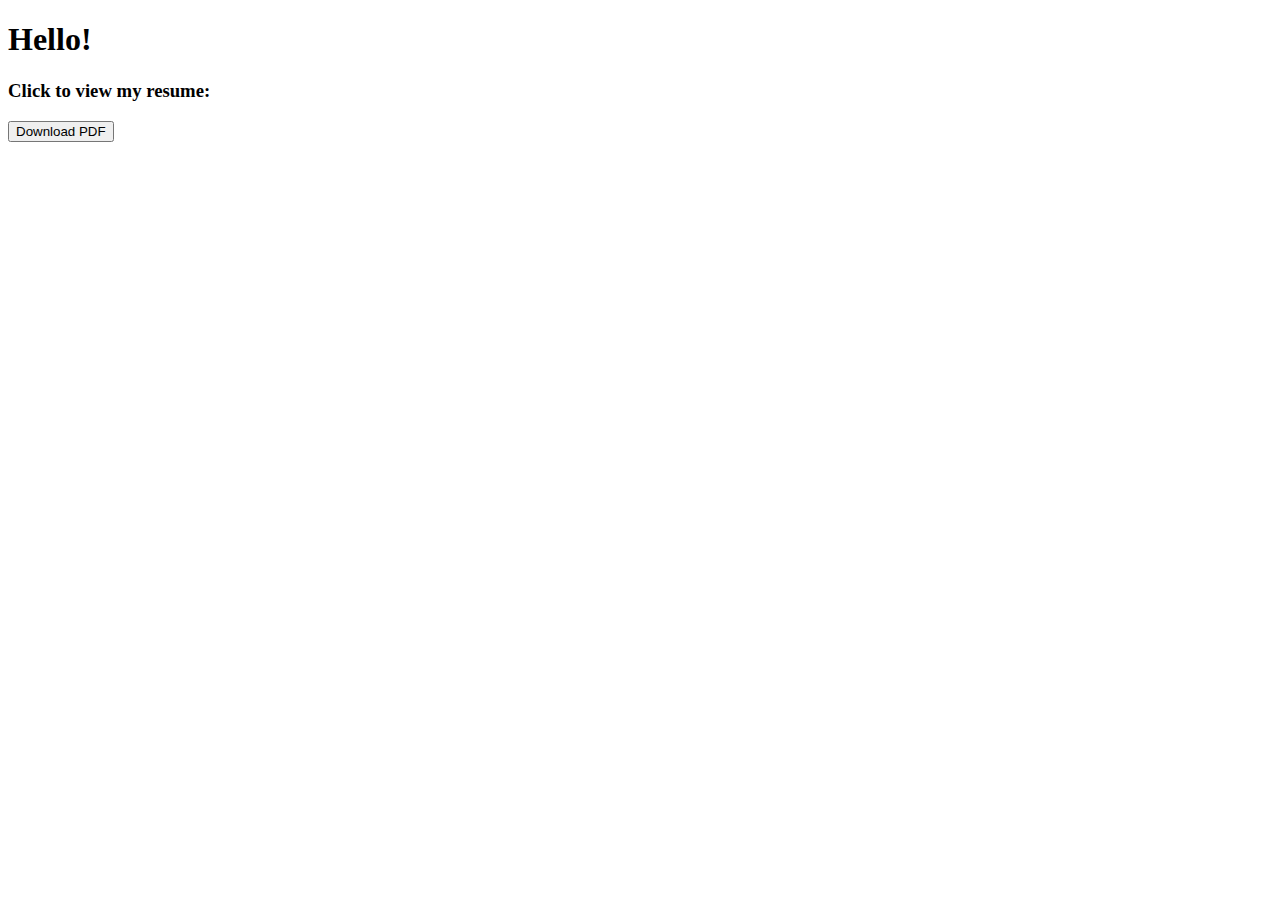
==== index.html @ 4b687dee "Add files via upload" ====
<!DOCTYPE html>
<html lang="en">
<head>
    <meta charset="UTF-8">
    <meta http-equiv="X-UA-Compatible" content="IE=edge">
    <meta name="viewport" content="width=device-width, initial-scale=1.0">
    <title>Sai Vedant</title>
</head>
<body>
        <h1>Hello!</h1>
        <h3>Click to view my resume:</h3>
        <button onclick="location.href='Documents/RESUME.pdf';">Download PDF</button>
</body>
</html>
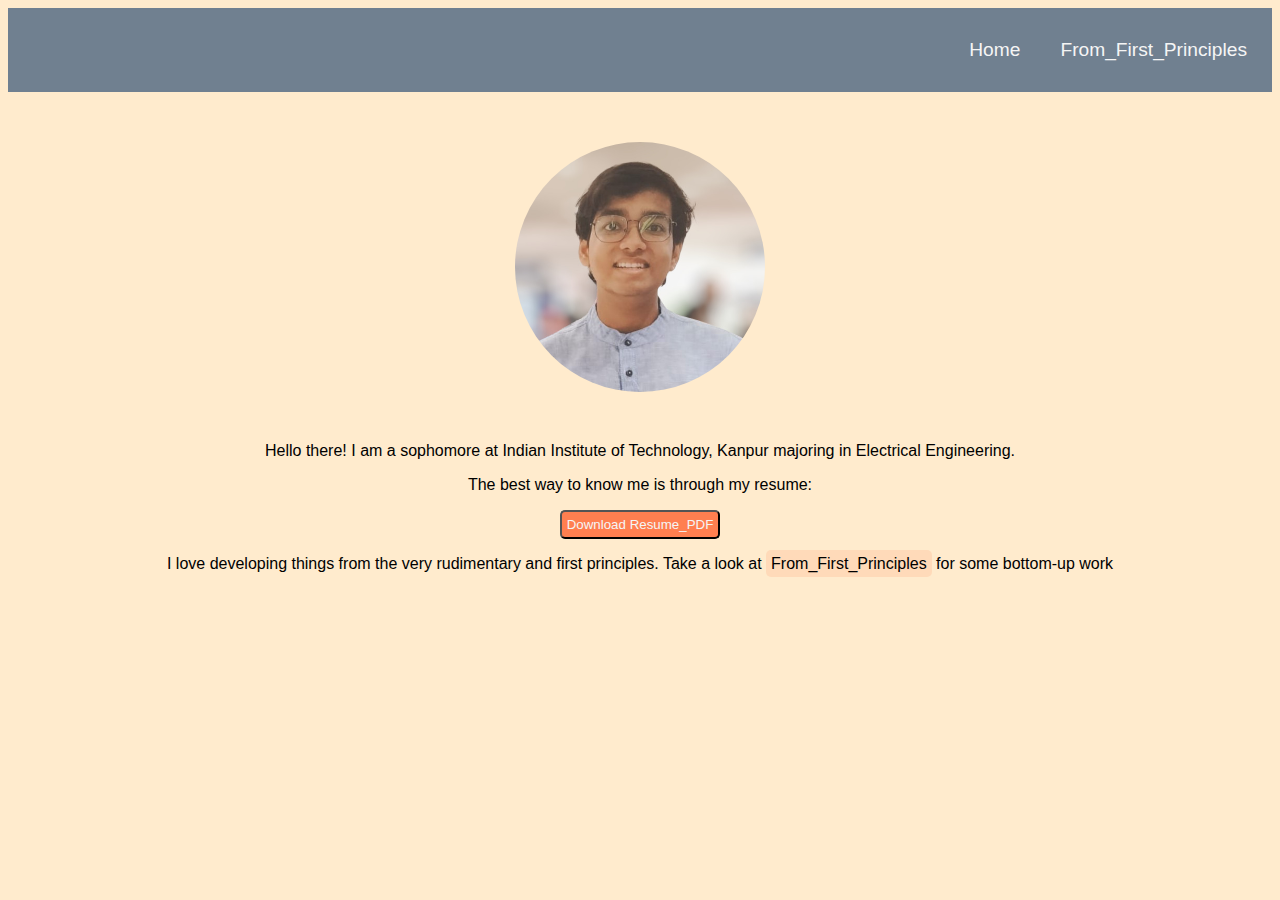
==== commit a3f8fad3: "Add files via upload" ====
--- a/index.html
+++ b/index.html
@@ -5,10 +5,21 @@
     <meta http-equiv="X-UA-Compatible" content="IE=edge">
     <meta name="viewport" content="width=device-width, initial-scale=1.0">
     <title>Sai Vedant</title>
+    <link rel="stylesheet" href="/style.css" />
 </head>
 <body>
-        <h1>Hello!</h1>
-        <h3>Click to view my resume:</h3>
-        <button onclick="location.href='Documents/RESUME.pdf';">Download PDF</button>
+    <nav class="navbar">
+        <ul class="menu">
+                <li class="bar"><a href="/first.html">From_First_Principles</a></li>
+                <li class="bar"><a href="/index.html">Home</a></li>
+        </ul>   
+    </nav>
+    <img src="/Documents/PHOTU-PhotoRoom.jpg" height="250px" width="250px" alt="Sai">
+    <div class="bosy">
+    <p>Hello there! I am a sophomore at Indian Institute of Technology, Kanpur majoring in Electrical Engineering.</p>
+    <p>The best way to know me is through my resume:</p>
+    <p><button onclick="location.href='Documents/RESUME.pdf';">Download Resume_PDF</button></p>
+    <p>I love developing things from the very rudimentary and first principles. Take a look at <a href="/first.html">From_First_Principles</a> for some bottom-up work</p>
+</div>
 </body>
 </html>--- a/style.css
+++ b/style.css
@@ -0,0 +1,59 @@
+*{
+    box-sizing: border-box;
+}
+body{
+    font-family: 'Segoe UI', Tahoma, Geneva, Verdana, sans-serif;
+    background-color: blanchedalmond;
+}
+.navbar{
+    padding:5px;
+    background-color:slategray;
+}
+.navbar .menu{
+    overflow: auto;
+}
+.navbar .menu .bar{
+    float: right;
+    list-style: none;
+    margin: 10px 10px;
+}
+.navbar .menu .bar a{
+    padding: 10px 10px;
+    text-decoration: none;
+    color: whitesmoke;
+    font-size:larger;
+}
+.navbar .menu .bar a:hover{
+    background-color: black;
+    transition: 0.5s ease;
+    border-radius: 7px;
+}
+img{
+    border-radius: 50%;
+    display: block;
+    margin-left: auto;
+    margin-right: auto;
+    margin-top: 50px;
+    margin-bottom: 50px;
+}
+.bosy{
+    text-align: center;
+}
+.bosy a{
+    text-decoration: none;
+    color:black;
+    background-color: peachpuff;
+    padding:5px;
+    border-radius: 5px;
+}
+.bosy button{
+    color:whitesmoke;
+    background-color:coral;
+    padding:5px;
+    border-radius: 5px;
+    cursor: pointer;
+}
+.bosy a:hover{
+    background-color: white;
+    transition: 0.5s ease;
+}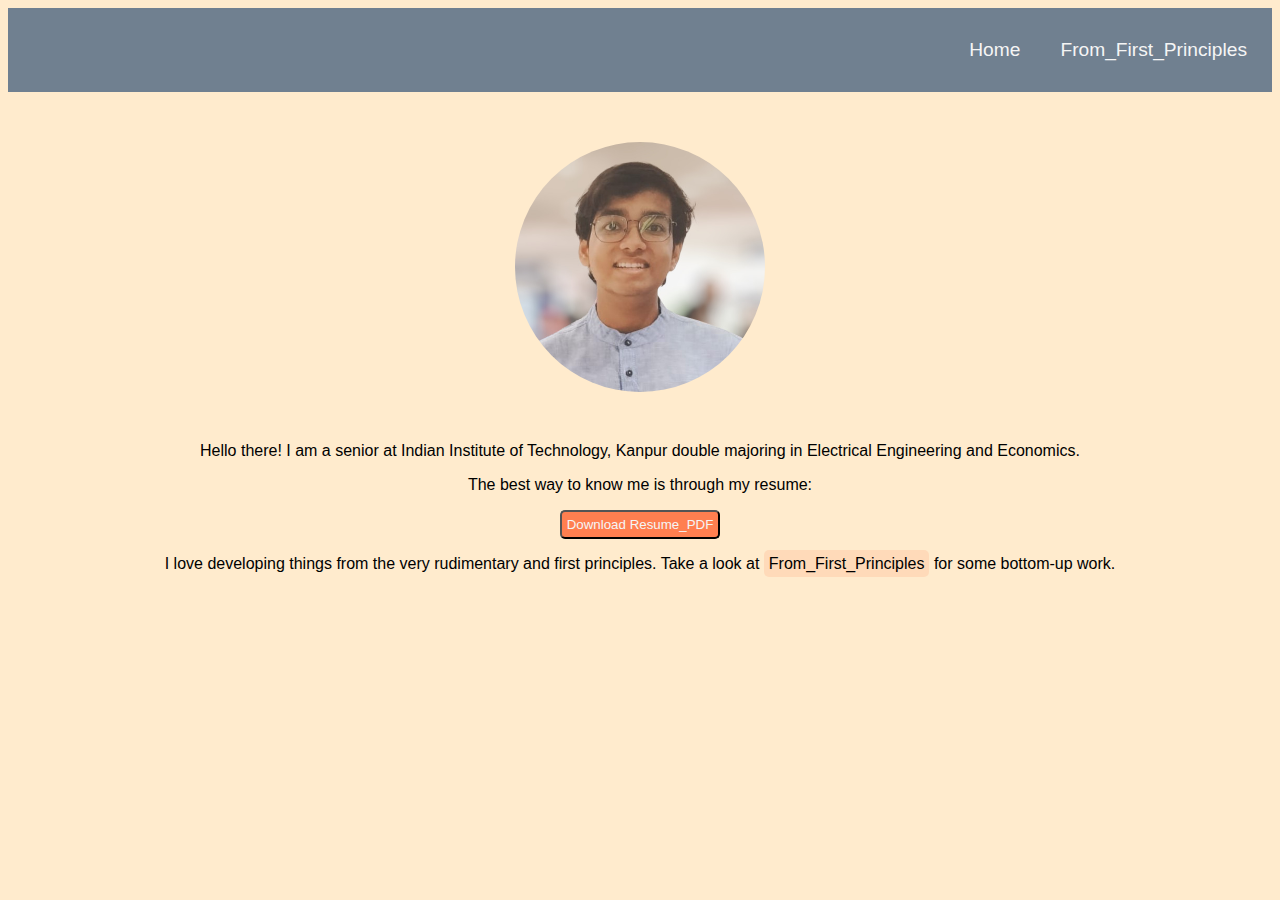
==== commit efa01b65: "Update index.html" ====
--- a/index.html
+++ b/index.html
@@ -16,10 +16,10 @@
     </nav>
     <img src="/Documents/PHOTU-PhotoRoom.jpg" height="250px" width="250px" alt="Sai">
     <div class="bosy">
-    <p>Hello there! I am a sophomore at Indian Institute of Technology, Kanpur majoring in Electrical Engineering.</p>
+    <p>Hello there! I am a senior at Indian Institute of Technology, Kanpur double majoring in Electrical Engineering and Economics.</p>
     <p>The best way to know me is through my resume:</p>
     <p><button onclick="location.href='Documents/RESUME.pdf';">Download Resume_PDF</button></p>
-    <p>I love developing things from the very rudimentary and first principles. Take a look at <a href="/first.html">From_First_Principles</a> for some bottom-up work</p>
+    <p>I love developing things from the very rudimentary and first principles. Take a look at <a href="/first.html">From_First_Principles</a> for some bottom-up work.</p>
 </div>
 </body>
-</html>+</html>
